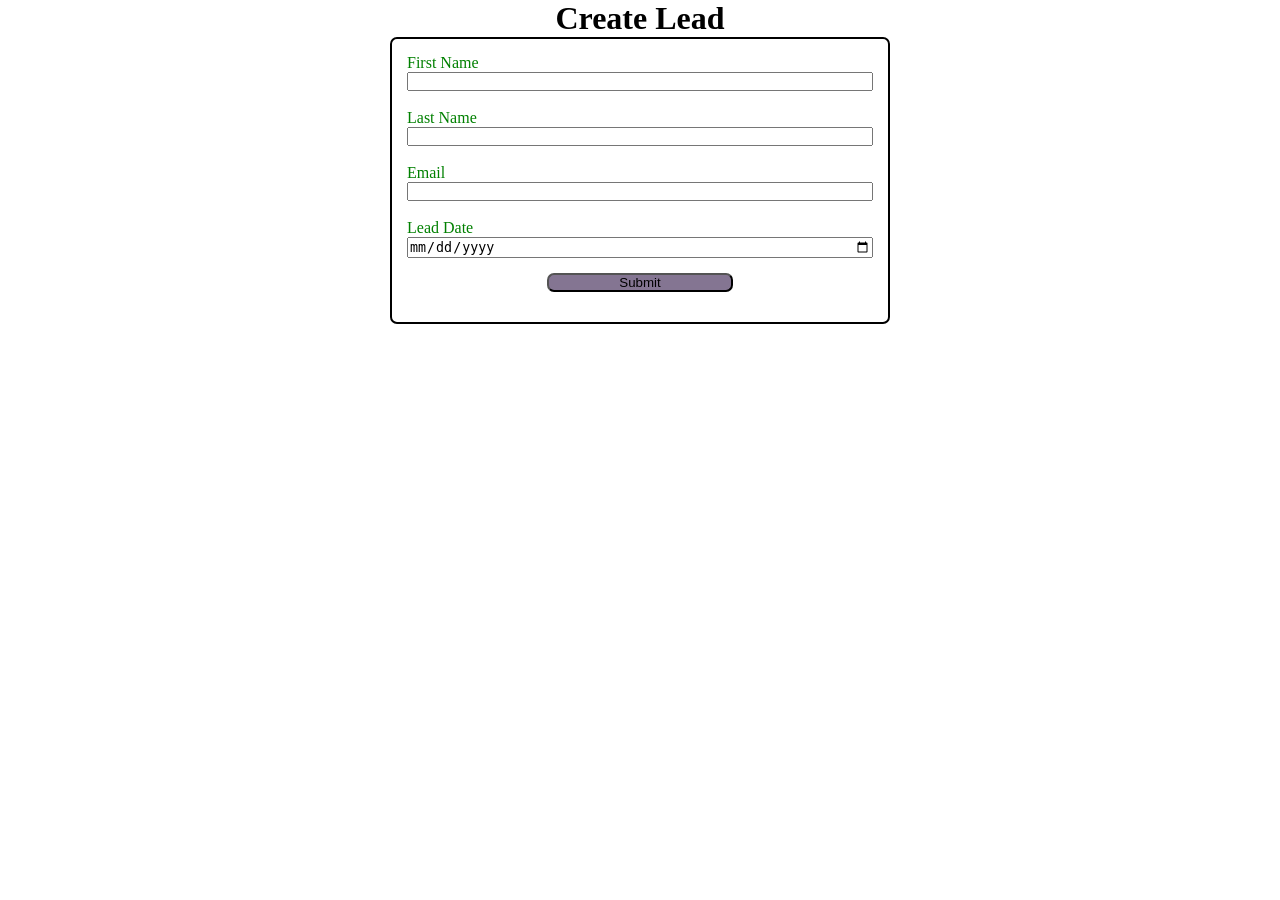
==== index.html @ 7248a4c1 "first commit" ====
<!DOCTYPE html>
<html lang="en">
<head>
    <meta charset="UTF-8">
    <meta name="viewport" content="width=device-width, initial-scale=1.0">
    <title>Web To Lead</title>
    <link rel="Stylesheet" href="style.css"/>
    <script src="script.js"></script>
</head>
<body>
    <h1>Create Lead</h1>
    <form action="https://webto.salesforce.com/servlet/servlet.WebToLead?encoding=UTF-8&orgId=00D2t000000omKm" method="POST" onsubmit="beforesubmit()">
    
    <input type=hidden name="oid" value="00D2t000000omKm"/>
    <input type=hidden name="retURL" value=""/>
    <input type=hidden name="Lead_Data__c" class="outputdate"/>
 
    <label for="first_name">First Name</label><input  id="first_name" maxlength="40" name="first_name" size="20" type="text" required="true"/><br>
    
    <label for="last_name">Last Name</label><input  id="last_name" maxlength="80" name="last_name" size="20" type="text" required="true"/><br>
    
    <label for="email">Email</label><input  id="email" maxlength="80" name="email" size="20" type="text" required="true"/><br>
    <label for="email">Lead Date</label><input type="date" required="true" class="inputdate"/> 
    
    <!--Lead Date:<span class="dateInput dateOnlyInput"><input  id="00NIe000000yskA" name="00NIe000000yskA" size="12" type="text" /></span><br> -->
    
    <input type="submit" name="submit" class="submit">
    
    </form>
     
</body>
</html>
---- style.css ----
*{
    margin: 0%;
    padding: 0%;
    box-sizing: border-box;
}

h1{
    text-align: center;
}

label,input{
    display: block;
}

label{
    color: green;
}

input{
    width: 100%;
}

.submit{
    margin: 15px auto;
    width: 40%;
    background-color: rgb(132, 117, 146);
    border-radius: 7px;
}

form{
    min-width: 300px;
    max-width: 500px;
    margin: auto;
    border: 2px solid black;
    border-radius: 7px;
    padding: 15px;
}
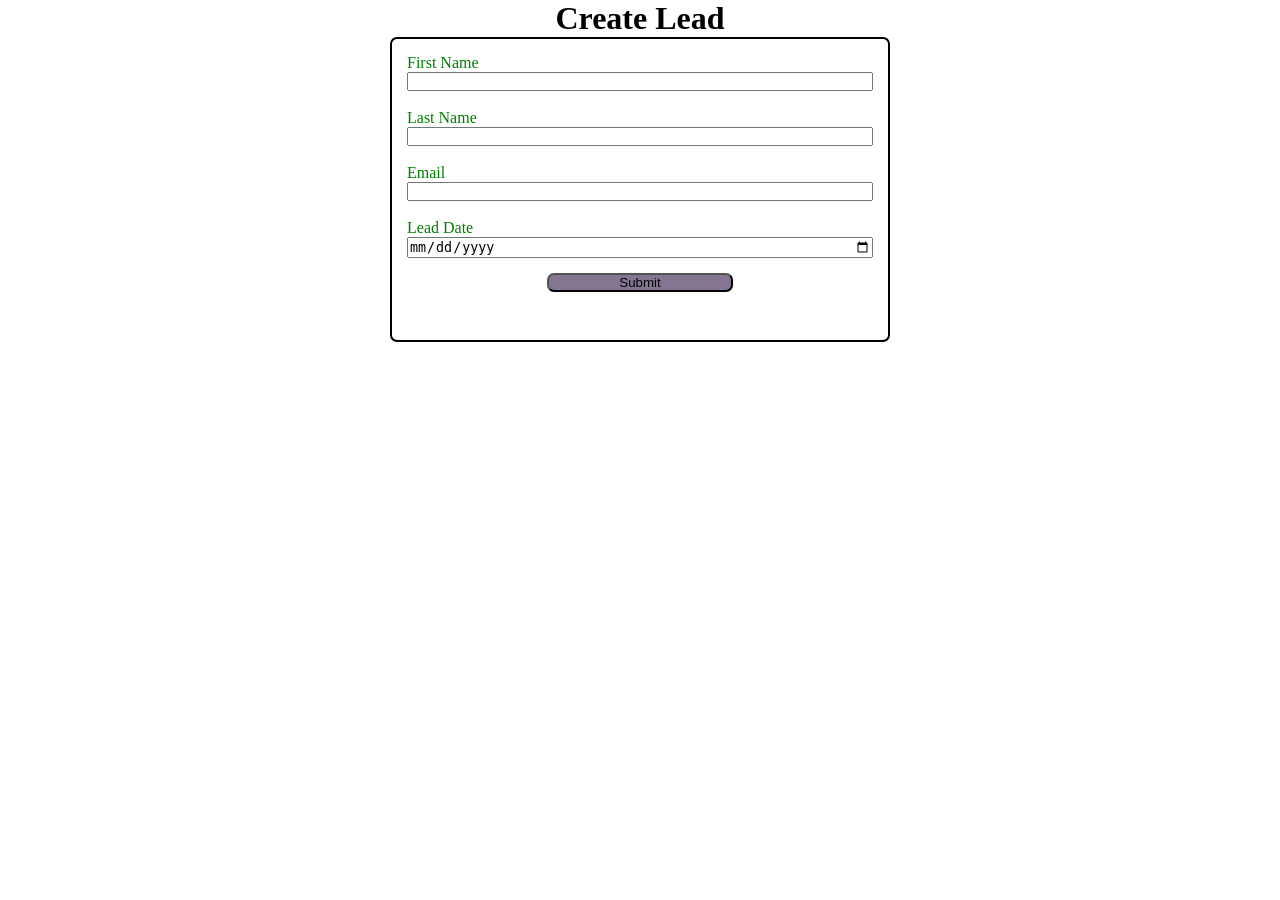
==== commit 3497f2dc: "recaptcgha changes" ====
--- a/index.html
+++ b/index.html
@@ -5,14 +5,16 @@
     <meta name="viewport" content="width=device-width, initial-scale=1.0">
     <title>Web To Lead</title>
     <link rel="Stylesheet" href="style.css"/>
+    <script src="https://www.google.com/recaptcha/api.js"></script>
     <script src="script.js"></script>
 </head>
 <body>
     <h1>Create Lead</h1>
     <form action="https://webto.salesforce.com/servlet/servlet.WebToLead?encoding=UTF-8&orgId=00D2t000000omKm" method="POST" onsubmit="beforesubmit()">
     
+    <input type=hidden name='captcha_settings' value='{"keyname":"WebToLeadBootcamp","fallback":"true","orgId":"00D2t000000omKm","ts":""}'>
     <input type=hidden name="oid" value="00D2t000000omKm"/>
-    <input type=hidden name="retURL" value=""/>
+    <input type=hidden name="retURL" value="https://rushikeshkakad.github.io/Web-To-Lead-Bootcamp/thanks.html"/>
     <input type=hidden name="Lead_Data__c" class="outputdate"/>
  
     <label for="first_name">First Name</label><input  id="first_name" maxlength="40" name="first_name" size="20" type="text" required="true"/><br>
@@ -25,6 +27,7 @@
     <!--Lead Date:<span class="dateInput dateOnlyInput"><input  id="00NIe000000yskA" name="00NIe000000yskA" size="12" type="text" /></span><br> -->
     
     <input type="submit" name="submit" class="submit">
+    <div class="g-recaptcha" data-sitekey="6LfJmdQqAAAAAGipbwrTBzE6fqzX66KqT5jc_Ch9"></div><br>
     
     </form>
      
